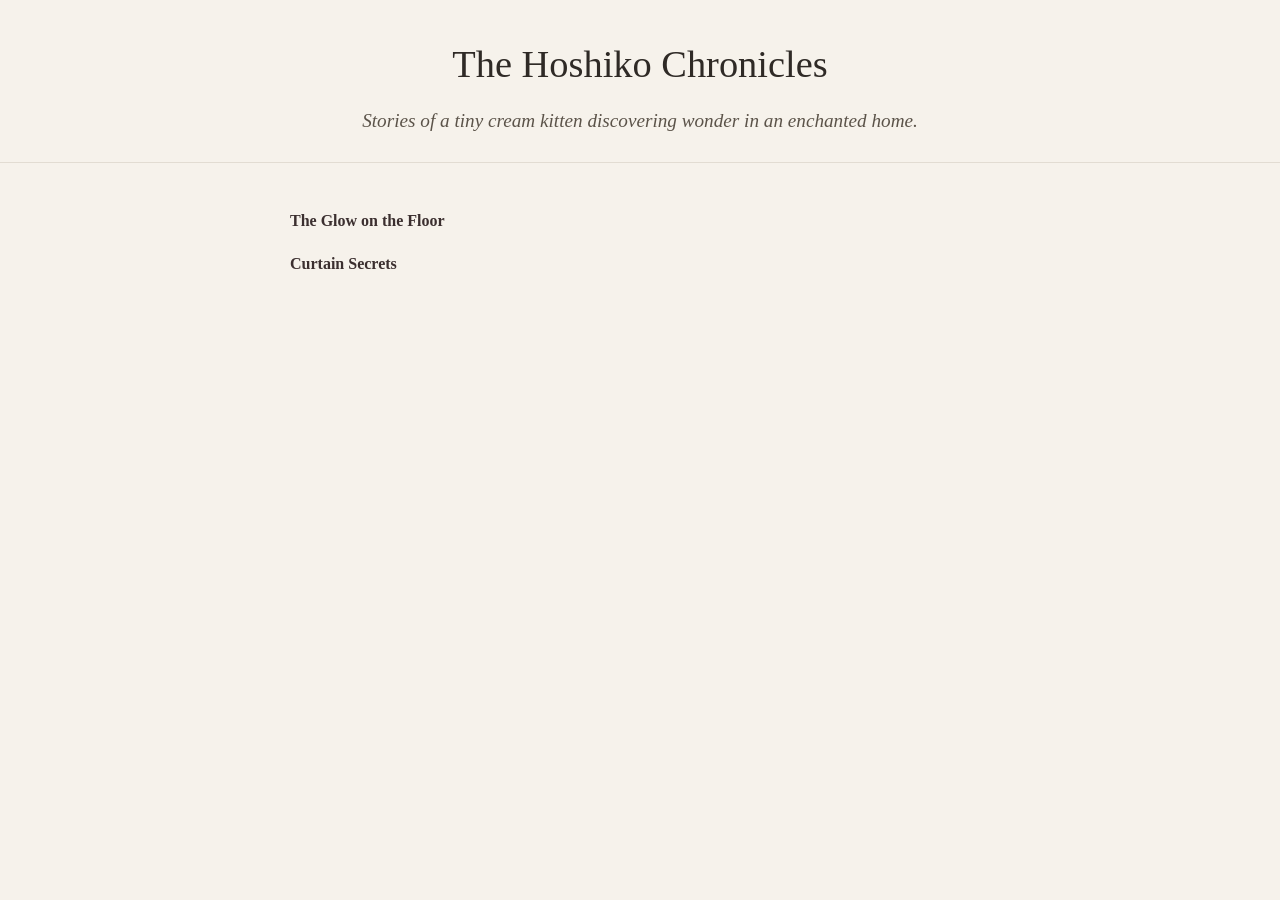
==== hoshiko-chronicles/hc-hub.html @ 6755a142 "Rename hc-hub.html to hoshiko-chronicles/hc-hub.html" ====
<!-- Version 1.1 -->
<!DOCTYPE html>
<html lang="en">
<head>
  <meta charset="UTF-8">
  <meta name="viewport" content="width=device-width, initial-scale=1.0">

  <title>The Hoshiko Chronicles</title>

  <link rel="stylesheet" href="../css/header.css">
  <link rel="stylesheet" href="../css/page.css">
  <link rel="stylesheet" href="../css/footer.css">
</head>

<body>
  <header class="header">
    <h1>The Hoshiko Chronicles</h1>
    <div class="subtitle">Stories of a tiny cream kitten discovering wonder in an enchanted home.</div>
  </header>

  <div class="page">
    <div class="stories-list">
      <a href="hoshiko-glow-on-the-floor.html">
        The Glow on the Floor
      </a>
      <a href="hoshiko-curtain-secrets.html">
        Curtain Secrets
      </a>
      <!-- Add more chronicle stories here -->
    </div>
---- css/header.css ----
.header {
  background-color: #f6f2eb; /* same as body for warm tone */
  padding: 2rem 0 1.5rem;
  text-align: center;
  border-bottom: 1px solid #e2dcd2; /* subtle separation from body */
}

.header h1 {
  font-size: 2.4rem;
  font-weight: normal;
  margin: 0;
  color: #2f2a26;
}

.header .subtitle {
  font-style: italic;
  font-size: 1.2rem;
  color: #5b5349;
  margin-top: 0.5rem;
}
---- css/page.css ----
/* page.css */

/* General page styles */
body {
  margin: 0;
  padding: 0;
  background-color: #f6f2eb; /* warm paper tone */
  color: #2f2a26;            /* soft dark brown */
  font-family: Georgia, "Times New Roman", serif;
  line-height: 1.7;
}

/* Main page container */
.page {
  max-width: 700px;
  margin: 0 auto;
  padding: 2.75rem 1.5rem 3.5rem; /* top, sides, bottom */
}

/* Story links */
.stories-list a,
.stories-list a:visited {
  display: block;
  font-weight: bold;
  text-decoration: none;
  color: #3b2f2f;
  margin-bottom: 1rem;
}

.stories-list a:hover {
  text-decoration: underline;
}

/* Story paragraphs */
p {
  margin-bottom: 1.4rem;  /* spacing between paragraphs */
  font-size: 1.05rem;
}

/* Story image styling */
.story-image {
  display: block;
  margin: 1.5rem 0;      /* vertical spacing only */
  width: 100%;           /* aligns left and right with text */
  height: auto;          /* keeps aspect ratio */
  border-radius: 8px;    /* soft corners for cozy feel */
  box-shadow: 0 2px 6px rgba(0,0,0,0.1); /* subtle shadow for depth */
}

/* Responsive adjustments */
@media (max-width: 480px) {
  .page {
    padding: 2.25rem 1.25rem 3rem; /* smaller padding for mobile */
  }
}
---- css/footer.css ----
/* footer.css — reusable Burrow Whispers footer styles */

.footer {
  margin-top: 2.5rem;       /* spacing from last paragraph */
  text-align: center;
  font-size: 0.9rem;        /* small, like Winter Stories page */
  color: #6b6258;           /* gentle muted brown */
}

.footer a {
  color: #6b6258;           
  text-decoration: none;     /* no underline by default */
}

.footer a:visited {
  color: #6b6258;           /* prevent visited link color change */
}

.footer a:hover {
  text-decoration: underline; /* subtle underline only on hover */
}
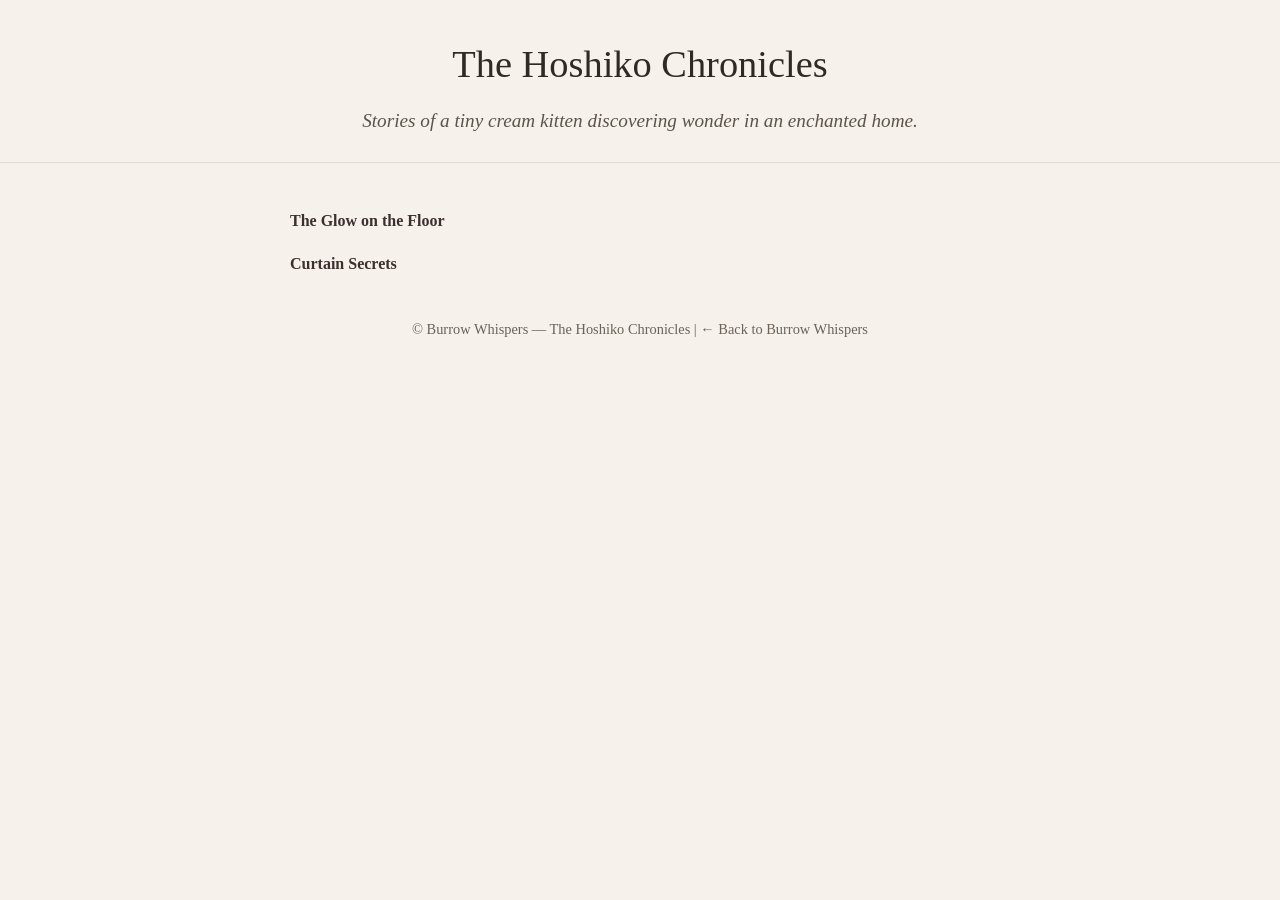
==== commit 1b8e5546: "Update hc-hub.html" ====
--- a/hoshiko-chronicles/hc-hub.html
+++ b/hoshiko-chronicles/hc-hub.html
@@ -28,4 +28,10 @@
       </a>
       <!-- Add more chronicle stories here -->
     </div>
-    
+
+    <div class="footer">
+      © Burrow Whispers — The Hoshiko Chronicles   |   <a href="../index.html">← Back to Burrow Whispers</a>
+    </div>
+  </div>
+</body>
+</html>
